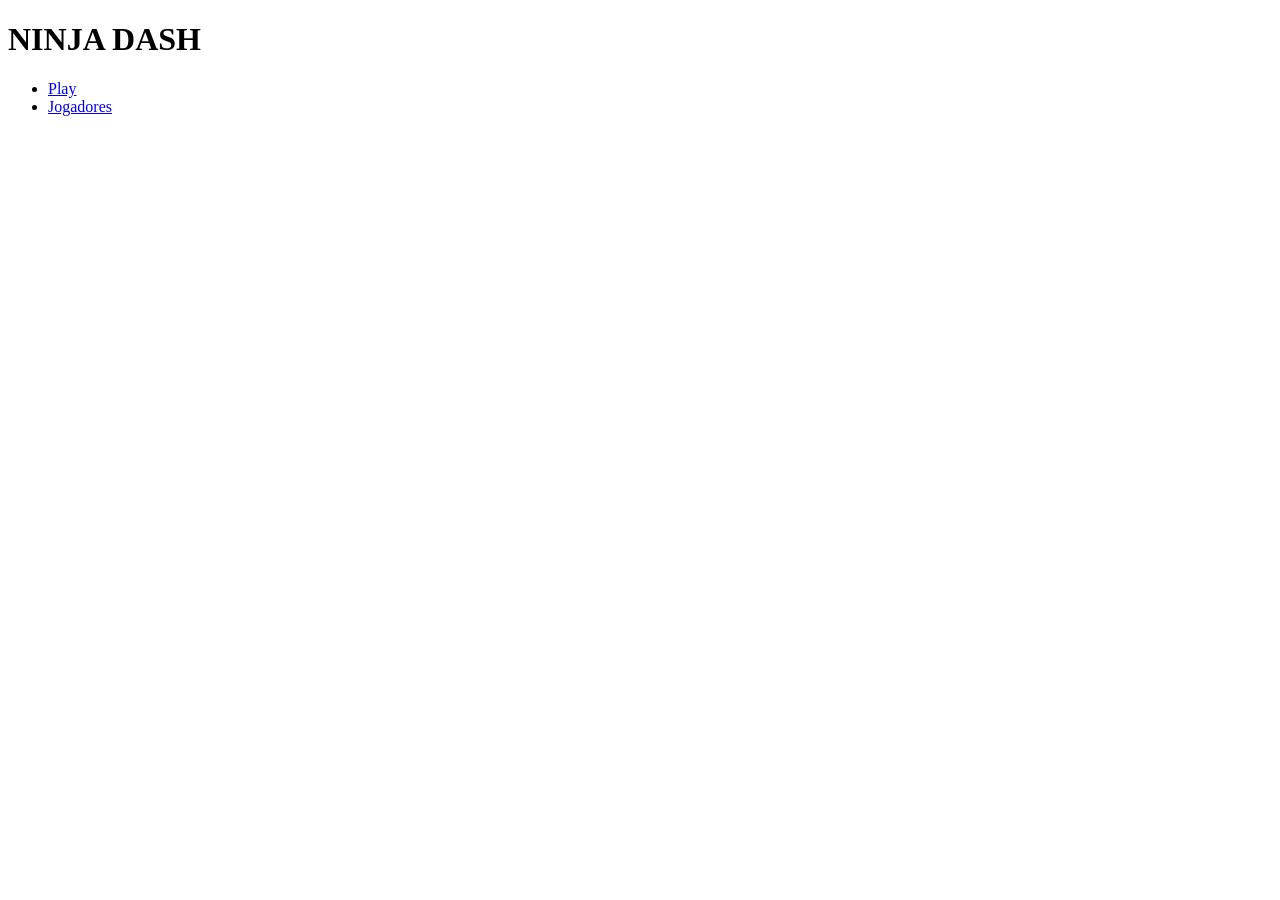
==== index.html @ 12fa5c33 "Add files via upload" ====
<!DOCTYPE html>
<html lang="pt-br">
<head>
    <meta charset="UTF-8">
    <meta name="viewport" content="width=device-width, initial-scale=1.0">
    <link rel="stylesheet" href="https://fonts.googleapis.com/css2?family=Lobster+Two:ital,wght@0,400;0,700;1,400;1,700&family=Press+Start+2P&display=swap">
    <link rel="stylesheet" href="/Css/style.css">
    <title>INÍCIO</title>
</head>
<body>
    <div class="menu-container">
        <h1 class="titulo">NINJA DASH</h1>
        <ul class="menu-lista">
            <li><a href="jogo.html" class="btn">Play</a></li>
            <li><a href="jogadores.html" class="btn">Jogadores</a></li>
        </ul>
    </div>

</body>
</html>
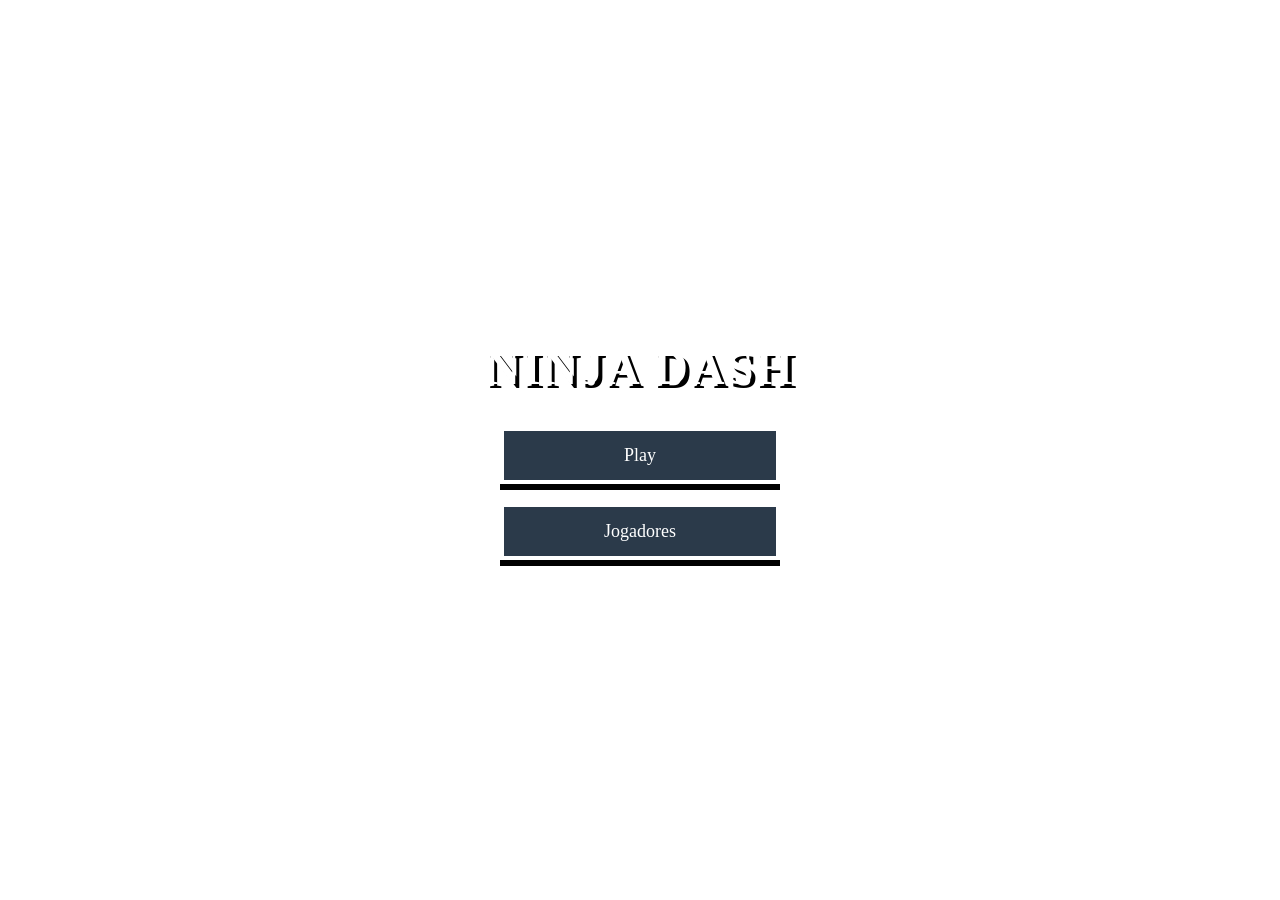
==== commit 1e1978be: "Update index.html" ====
--- a/index.html
+++ b/index.html
@@ -4,7 +4,7 @@
     <meta charset="UTF-8">
     <meta name="viewport" content="width=device-width, initial-scale=1.0">
     <link rel="stylesheet" href="https://fonts.googleapis.com/css2?family=Lobster+Two:ital,wght@0,400;0,700;1,400;1,700&family=Press+Start+2P&display=swap">
-    <link rel="stylesheet" href="/Css/style.css">
+    <link rel="stylesheet" href="style.css">
     <title>INÍCIO</title>
 </head>
 <body>
@@ -17,4 +17,4 @@
     </div>
 
 </body>
-</html>+</html>
--- a/style.css
+++ b/style.css
@@ -0,0 +1,87 @@
+@import url('https://fonts.googleapis.com/css2?family=Press+Start+2P&display=swap');
+
+* {
+    margin: 0;
+    padding: 0;
+    box-sizing: border-box;
+}
+
+body {
+    height: 100vh;
+    width: 100vw;
+    background-image: url('../img/TELA INICIAL.jpeg');
+    background-repeat: no-repeat;
+    background-size: cover;
+    background-position: center;
+    background-attachment: fixed;
+    display: flex;
+    justify-content: center;
+    align-items: center;
+    font-family: "Press Start 2P", cursive;
+    overflow: hidden;
+}
+
+
+.menu-container {
+    display: flex;
+    flex-direction: column;
+    align-items: center;
+    justify-content: center;
+    text-align: center;
+    width: 90%;
+    max-width: 600px;
+}
+
+
+.titulo {
+    color: #ffffff;
+    font-size: clamp(24px, 5vw, 48px);
+    margin-bottom: 2rem;
+    text-shadow: 4px 4px 0px #000000;
+    letter-spacing: 2px;
+}
+
+
+.menu-lista {
+    list-style: none;
+    display: flex;
+    flex-direction: column;
+    gap: 1.2rem;
+    width: 100%;
+    align-items: center;
+}
+
+.menu-lista li {
+    width: 100%;
+    max-width: 280px;
+}
+
+
+.btn {
+    display: block;
+    width: 100%;
+    padding: 14px 20px;
+    background-color: #2b3a4a;
+    color: #ffffff;
+    text-decoration: none;
+    font-size: clamp(12px, 2vw, 18px);
+    border: 4px solid #ffffff;
+    box-shadow: 0 6px 0 #000000;
+    text-align: center;
+    transition: all 0.1s ease;
+    cursor: pointer;
+}
+
+
+.btn:hover {
+    background-color: #415a77;
+    transform: translateY(-2px);
+    box-shadow: 0 8px 0 #000000;
+}
+
+
+.btn:active {
+    transform: translateY(4px);
+    box-shadow: 0 2px 0 #000000;
+}
+
